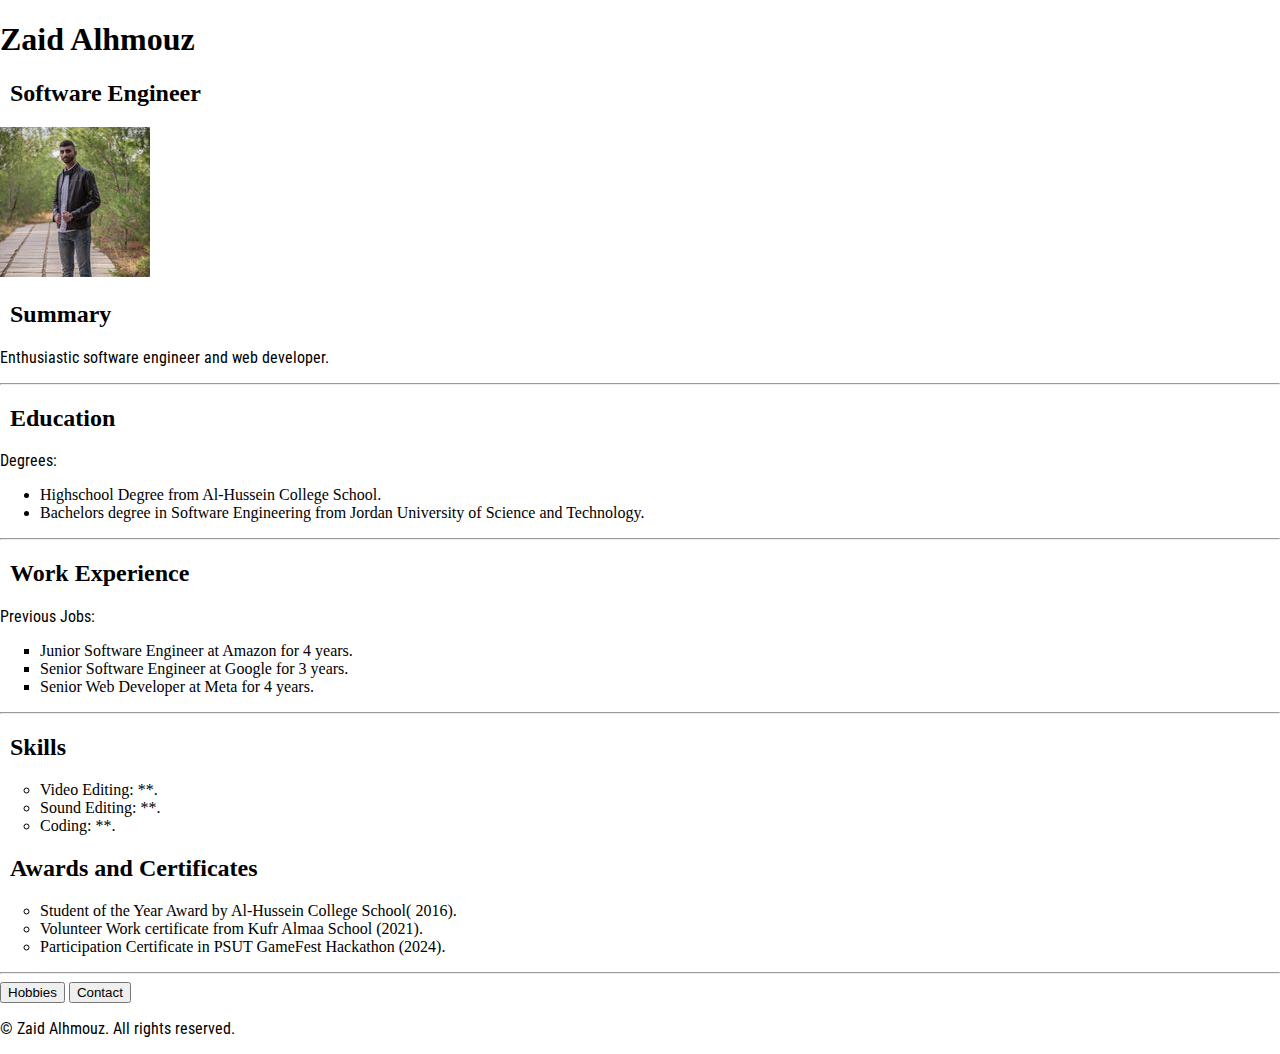
==== My Resume/index.html @ a24d5614 "Initial Commit" ====
<!DOCTYPE html>
<html lang="en">
    <head>
        <meta charset="UTF-8" />
        <meta name="viewport" content="width=device-width, initial-scale=1.0" />
        <link href="https://cdn.jsdelivr.net/npm/bootstrap@5.3.2/dist/css/bootstrap.min.css" rel="stylesheet" integrity="sha384-T3c6CoIi6uLrA9TneNEoa7RxnatzjcDSCmG1MXxSR1GAsXEV/Dwwykc2MPK8M2HN" crossorigin="anonymous">
        <link
        rel="stylesheet"
        href="../style.css">
        <title>My Resume</title>
     
    </head>
    <body>
        <div class="px-4 pt-5 my-5 text-center border-bottom">
            <h1 class="display-4 fw-bold text-body-emphasis">Zaid Alhmouz</h1>
            <h2>Software Engineer</h2>
            <div class="col-lg-6 mx-auto">
              <div class="d-grid gap-2 d-sm-flex justify-content-sm-center mb-5">
              </div>
            </div>
            <div class="overflow-hidden" style="max-height: 30vh;">
              <div class="container px-5">
                <img src="./Personal Photo.png" class="img-fluid border rounded-3 shadow-lg mb-4" alt="Example image" width="150" height="150" loading="lazy">
              </div>
            </div>
          </div>
        <h2>Summary</h2>
        <p>Enthusiastic software engineer and web developer.</p>
        <hr />
        <h2>Education</h2>
        <p>Degrees:</p>
        <ul>
            <li>Highschool Degree from Al-Hussein College School.</li>
            <li>Bachelors degree in Software Engineering from Jordan University of Science and Technology.</li>
        </ul>
        <hr />
        <h2>Work Experience</h2>
        <p>Previous Jobs:</p>
        <ul style="list-style-type:square">
            <li>Junior Software Engineer at Amazon for 4 years.</li>
            <li>Senior Software Engineer at Google for 3 years.</li>
            <li>Senior Web Developer at Meta for 4 years.</li>
        </ul>
        <hr />
        <h2>Skills</h2>
        <ul style="list-style-type:circle">
            <li>Video Editing: **.</li>
            <li>Sound Editing: **.</li>
            <li>Coding: **.</li>
        </ul>
        <h2>Awards and Certificates</h2>
        <ul style="list-style-type:circle">
        <li>Student of the Year Award by Al-Hussein College School( 2016).</li>
        <li>Volunteer Work certificate from Kufr Almaa School (2021).</li>
        <li>Participation Certificate in PSUT GameFest Hackathon (2024).</li>
        </ul>
        <hr />
       
            <a href="./Hobbies.html"><button type="button resume" class="btn btn-dark btn-lg px-4 me-sm-3 mx-3 mb-2">Hobbies</button></a>
            <a href="./Contact.html"><button type="button resume" class="btn btn-secondary btn-lg px-4 mx-3 mb-2">Contact</button></a>
        
       <footer>
        <p>&copy; Zaid Alhmouz. All rights reserved.</p>
       </footer>
    </body>

</html>
---- style.css ----
@import url('https://fonts.googleapis.com/css2?family=Roboto:ital,wght@0,100;0,300;0,400;0,500;0,700;0,900;1,100;1,300;1,400;1,500;1,700;1,900&display=swap');
@import url('https://fonts.googleapis.com/css2?family=Spectral:ital,wght@0,200;0,300;0,400;0,500;0,600;0,700;0,800;1,200;1,300;1,400;1,500;1,600;1,700;1,800&display=swap');
@import url('https://fonts.googleapis.com/css2?family=Roboto+Condensed:ital,wght@0,100..900;1,100..900&family=Spectral:ital,wght@0,200;0,300;0,400;0,500;0,600;0,700;0,800;1,200;1,300;1,400;1,500;1,600;1,700;1,800&display=swap');

@media (max-width:767px)
{
    .wallpaper-image img{
        width:100%;
        height:100%;
    }
}
.button{
    margin-left: 10px;
}
.feature-icon {
    width: 4rem;
    height: 4rem;
    border-radius: 0.75rem;
}
h2{
    margin-left:10px;
}
.row p{
    margin-left:15px;
    font-family:"Roboto Condensed";
    font-size: 18px;
}
.info{
    margin:auto;
    margin-top: 50px;
    width: 50%;
    padding: 10px;
    text-align: center;

}
.info h2{
    font-family:"Spectral";
}
@media (max-width:767px)
{
    .info h2{
        padding-top: 10px;
    }
}
.info p{
    font-family: "Roboto Condensed";

}
.personal-image{
    border-radius: 50%;
    box-shadow: 0 0 5px black;
}
.skills-header{
    margin-bottom: 30px;
    font-family:"Spectral";
}
.fw-normal{
    margin-top: 10px;
    font-family:"Spectral"
}

.Analyze-image{
    margin-left: 5px;
}
.marketing{
    display: grid;
    grid-template-columns: repeat(autofill,minmax(300,1fr));
}
@media (max-width:767px)
{
    .marketing{
        text-align: center;
    }
}
.Gallery-header{
    margin-bottom: 50px;
}
.Gallery-header h2{
    font-family:"Spectral";
}
body, html {
    width: 100%;
    margin: 0;
    padding: 0;
  }
  body, .footer-container {
    box-sizing: border-box;
  }
  .container {
    max-width: 100%;
  }
  
  
  .footer-container {
    width: 100%;
  }
  .car-container{
    transition: 0.8s;
    box-shadow: 1px 1px 35px grey;
  }
.carousel-item:hover{
border:solid 5px #FAEBD7;
}
.car-container img{
    width: 100%;
    height:100%;
}
@media (max-width:767px) {
    .car-container img{
        width: 100%;
        height: 100%;
    }
}
.jumb-container{
    text-align: center;
}
.contact-container{
    width:100%;
    margin-top:30px;
    margin-bottom:30px;
    padding:15px;
    height:200px;
    text-align: center;
    background-color:#D9D9D9;    ;
    border-radius: 10px;
    box-shadow: 0 0 15px black;
}
.contact-container a{
position: relative;
background:#FAEBD7;
text-decoration: none;
font-size: 1.5em;
font-weight: 400;
padding:10px 30px;
transition: 0.5s;
color:black;
border-radius: 5px;
box-shadow: 1px 1px 10px rgb(100, 110, 148);
font-family: "Spectral";
}

.contact-container a:hover{
letter-spacing: 0.1rem;
background: #F8F8FF;
content:"Gmail";
box-shadow: 0 0 35px #F8F8FF;
}

.contact-container h2{
    font-family: "Spectral";
}
.contact-container p{
    font-family: "Roboto Condensed";
    font-size: 18px;
}
.footer-container ul li a,p{
    font-family:"Roboto Condensed";
    transform:0.8s;
}
.footer-container ul li a{
    padding-right: 10px;
    position: relative;
    bottom:5px;
    margin-bottom: 0;
    text-decoration: none;
    color:#696969;  
    transition: 0.8s;
}
.footer-container ul li a:hover{
    font-size:18px;
    font-weight: 600;
    color:#FAEBD7;
    text-shadow: 0 0 35px #FFFFF0;
}
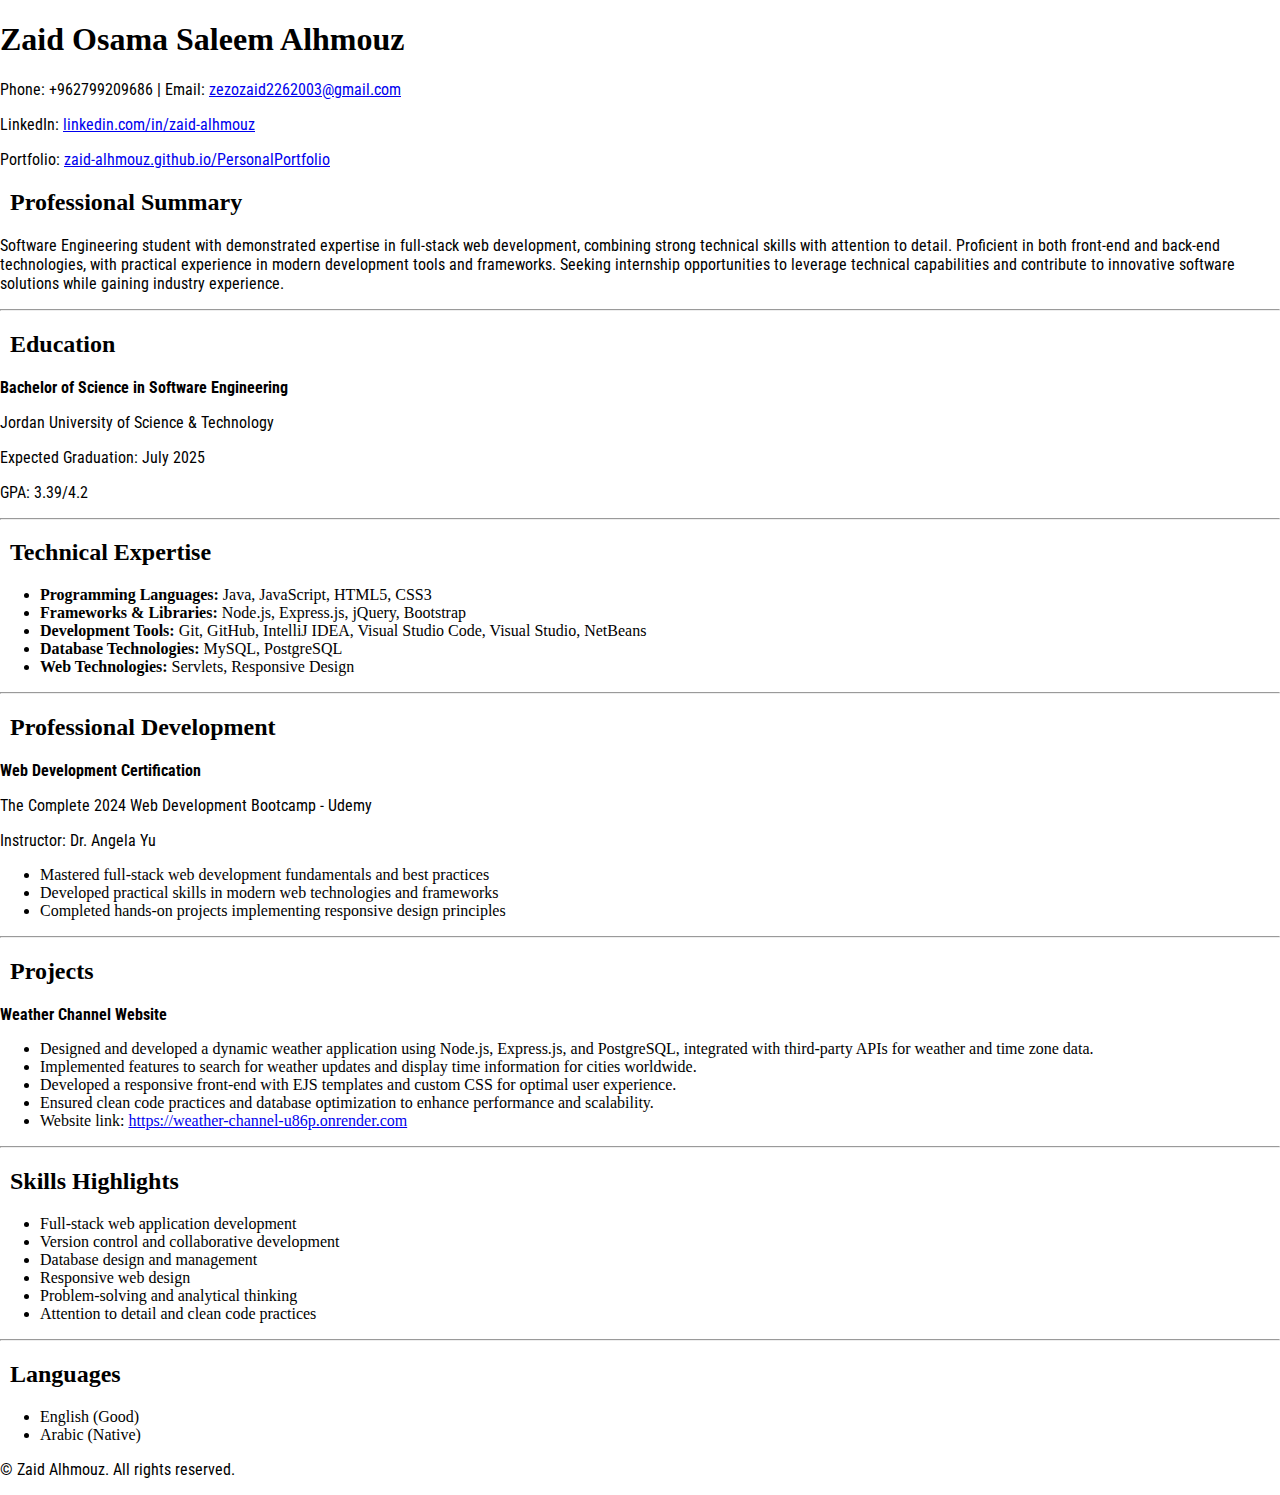
==== commit a8f54db0: "update the Resume page" ====
--- a/My Resume/index.html
+++ b/My Resume/index.html
@@ -4,64 +4,87 @@
         <meta charset="UTF-8" />
         <meta name="viewport" content="width=device-width, initial-scale=1.0" />
         <link href="https://cdn.jsdelivr.net/npm/bootstrap@5.3.2/dist/css/bootstrap.min.css" rel="stylesheet" integrity="sha384-T3c6CoIi6uLrA9TneNEoa7RxnatzjcDSCmG1MXxSR1GAsXEV/Dwwykc2MPK8M2HN" crossorigin="anonymous">
-        <link
-        rel="stylesheet"
-        href="../style.css">
-        <title>My Resume</title>
-     
+        <link rel="stylesheet" href="../style.css">
+        <title>ATS Resume - Zaid Alhmouz</title>
     </head>
     <body>
         <div class="px-4 pt-5 my-5 text-center border-bottom">
-            <h1 class="display-4 fw-bold text-body-emphasis">Zaid Alhmouz</h1>
-            <h2>Software Engineer</h2>
-            <div class="col-lg-6 mx-auto">
-              <div class="d-grid gap-2 d-sm-flex justify-content-sm-center mb-5">
-              </div>
-            </div>
-            <div class="overflow-hidden" style="max-height: 30vh;">
-              <div class="container px-5">
-                <img src="./Personal Photo.png" class="img-fluid border rounded-3 shadow-lg mb-4" alt="Example image" width="150" height="150" loading="lazy">
-              </div>
-            </div>
-          </div>
-        <h2>Summary</h2>
-        <p>Enthusiastic software engineer and web developer.</p>
-        <hr />
-        <h2>Education</h2>
-        <p>Degrees:</p>
-        <ul>
-            <li>Highschool Degree from Al-Hussein College School.</li>
-            <li>Bachelors degree in Software Engineering from Jordan University of Science and Technology.</li>
-        </ul>
-        <hr />
-        <h2>Work Experience</h2>
-        <p>Previous Jobs:</p>
-        <ul style="list-style-type:square">
-            <li>Junior Software Engineer at Amazon for 4 years.</li>
-            <li>Senior Software Engineer at Google for 3 years.</li>
-            <li>Senior Web Developer at Meta for 4 years.</li>
-        </ul>
-        <hr />
-        <h2>Skills</h2>
-        <ul style="list-style-type:circle">
-            <li>Video Editing: **.</li>
-            <li>Sound Editing: **.</li>
-            <li>Coding: **.</li>
-        </ul>
-        <h2>Awards and Certificates</h2>
-        <ul style="list-style-type:circle">
-        <li>Student of the Year Award by Al-Hussein College School( 2016).</li>
-        <li>Volunteer Work certificate from Kufr Almaa School (2021).</li>
-        <li>Participation Certificate in PSUT GameFest Hackathon (2024).</li>
-        </ul>
-        <hr />
-       
-            <a href="./Hobbies.html"><button type="button resume" class="btn btn-dark btn-lg px-4 me-sm-3 mx-3 mb-2">Hobbies</button></a>
-            <a href="./Contact.html"><button type="button resume" class="btn btn-secondary btn-lg px-4 mx-3 mb-2">Contact</button></a>
-        
-       <footer>
-        <p>&copy; Zaid Alhmouz. All rights reserved.</p>
-       </footer>
+            <h1 class="display-4 fw-bold">Zaid Osama Saleem Alhmouz</h1>
+            <p>Phone: +962799209686 | Email: <a href="mailto:zezozaid2262003@gmail.com">zezozaid2262003@gmail.com</a></p>
+            <p>LinkedIn: <a href="https://linkedin.com/in/zaid-alhmouz" target="_blank">linkedin.com/in/zaid-alhmouz</a></p>
+            <p>Portfolio: <a href="https://zaid-alhmouz.github.io/PersonalPortfolio" target="_blank">zaid-alhmouz.github.io/PersonalPortfolio</a></p>
+        </div>
+
+        <section class="container my-5">
+            <h2>Professional Summary</h2>
+            <p>Software Engineering student with demonstrated expertise in full-stack web development, combining strong technical skills with attention to detail. Proficient in both front-end and back-end technologies, with practical experience in modern development tools and frameworks. Seeking internship opportunities to leverage technical capabilities and contribute to innovative software solutions while gaining industry experience.</p>
+
+            <hr />
+
+            <h2>Education</h2>
+            <p><strong>Bachelor of Science in Software Engineering</strong></p>
+            <p>Jordan University of Science & Technology</p>
+            <p>Expected Graduation: July 2025</p>
+            <p>GPA: 3.39/4.2</p>
+
+            <hr />
+
+            <h2>Technical Expertise</h2>
+            <ul>
+                <li><strong>Programming Languages:</strong> Java, JavaScript, HTML5, CSS3</li>
+                <li><strong>Frameworks & Libraries:</strong> Node.js, Express.js, jQuery, Bootstrap</li>
+                <li><strong>Development Tools:</strong> Git, GitHub, IntelliJ IDEA, Visual Studio Code, Visual Studio, NetBeans</li>
+                <li><strong>Database Technologies:</strong> MySQL, PostgreSQL</li>
+                <li><strong>Web Technologies:</strong> Servlets, Responsive Design</li>
+            </ul>
+
+            <hr />
+
+            <h2>Professional Development</h2>
+            <p><strong>Web Development Certification</strong></p>
+            <p>The Complete 2024 Web Development Bootcamp - Udemy</p>
+            <p>Instructor: Dr. Angela Yu</p>
+            <ul>
+                <li>Mastered full-stack web development fundamentals and best practices</li>
+                <li>Developed practical skills in modern web technologies and frameworks</li>
+                <li>Completed hands-on projects implementing responsive design principles</li>
+            </ul>
+
+            <hr />
+
+            <h2>Projects</h2>
+            <p><strong>Weather Channel Website</strong></p>
+            <ul>
+                <li>Designed and developed a dynamic weather application using Node.js, Express.js, and PostgreSQL, integrated with third-party APIs for weather and time zone data.</li>
+                <li>Implemented features to search for weather updates and display time information for cities worldwide.</li>
+                <li>Developed a responsive front-end with EJS templates and custom CSS for optimal user experience.</li>
+                <li>Ensured clean code practices and database optimization to enhance performance and scalability.</li>
+                <li>Website link: <a href="https://weather-channel-u86p.onrender.com" target="_blank">https://weather-channel-u86p.onrender.com</a></li>
+            </ul>
+
+            <hr />
+
+            <h2>Skills Highlights</h2>
+            <ul>
+                <li>Full-stack web application development</li>
+                <li>Version control and collaborative development</li>
+                <li>Database design and management</li>
+                <li>Responsive web design</li>
+                <li>Problem-solving and analytical thinking</li>
+                <li>Attention to detail and clean code practices</li>
+            </ul>
+
+            <hr />
+
+            <h2>Languages</h2>
+            <ul>
+                <li>English (Good)</li>
+                <li>Arabic (Native)</li>
+            </ul>
+        </section>
+
+        <footer class="text-center my-4">
+            <p>&copy; Zaid Alhmouz. All rights reserved.</p>
+        </footer>
     </body>
-
-</html>+</html>
--- a/style.css
+++ b/style.css
@@ -6,7 +6,17 @@
 {
     .wallpaper-image img{
         width:100%;
-        height:100%;
+        height:80%;
+    }
+    .info h2{
+        padding-top: 10px;
+    }
+    .marketing{
+        text-align: center;
+    }
+    .car-container img{
+        width: 100%;
+        height: 100%;
     }
 }
 .button{
@@ -36,12 +46,7 @@
 .info h2{
     font-family:"Spectral";
 }
-@media (max-width:767px)
-{
-    .info h2{
-        padding-top: 10px;
-    }
-}
+
 .info p{
     font-family: "Roboto Condensed";
 
@@ -66,12 +71,7 @@
     display: grid;
     grid-template-columns: repeat(autofill,minmax(300,1fr));
 }
-@media (max-width:767px)
-{
-    .marketing{
-        text-align: center;
-    }
-}
+
 .Gallery-header{
     margin-bottom: 50px;
 }
@@ -105,12 +105,7 @@
     width: 100%;
     height:100%;
 }
-@media (max-width:767px) {
-    .car-container img{
-        width: 100%;
-        height: 100%;
-    }
-}
+
 .jumb-container{
     text-align: center;
 }
@@ -121,26 +116,27 @@
     padding:15px;
     height:200px;
     text-align: center;
-    background-color:#D9D9D9;    ;
+    background-color:#9b9b9b;    ;
     border-radius: 10px;
     box-shadow: 0 0 15px black;
 }
 .contact-container a{
 position: relative;
-background:#FAEBD7;
+background:#141414;
 text-decoration: none;
 font-size: 1.5em;
 font-weight: 400;
 padding:10px 30px;
 transition: 0.5s;
-color:black;
+color:#ffffff;
 border-radius: 5px;
-box-shadow: 1px 1px 10px rgb(100, 110, 148);
+box-shadow: 1px 1px 5px #141414;
 font-family: "Spectral";
 }
 
 .contact-container a:hover{
 letter-spacing: 0.1rem;
+color: #141414;
 background: #F8F8FF;
 content:"Gmail";
 box-shadow: 0 0 35px #F8F8FF;
@@ -148,10 +144,12 @@
 
 .contact-container h2{
     font-family: "Spectral";
+    color:#F8F8FF;
 }
 .contact-container p{
     font-family: "Roboto Condensed";
     font-size: 18px;
+    color: #ffffff;
 }
 .footer-container ul li a,p{
     font-family:"Roboto Condensed";
@@ -169,6 +167,6 @@
 .footer-container ul li a:hover{
     font-size:18px;
     font-weight: 600;
-    color:#FAEBD7;
+    color:#141414;
     text-shadow: 0 0 35px #FFFFF0;
 }
